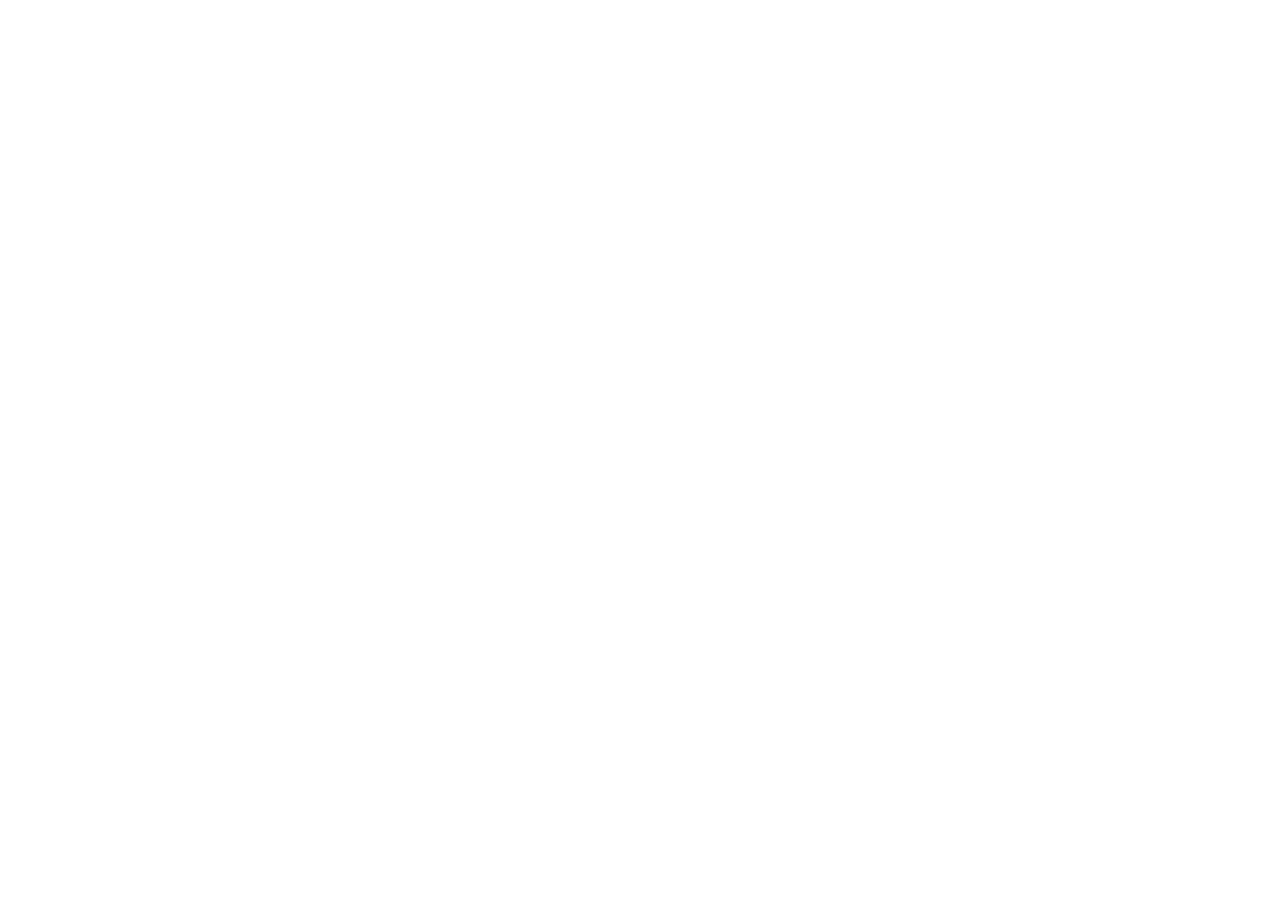
==== banco_nacion/pagina_principal.html @ 871d8f29 "Add files via upload" ====
<!DOCTYPE html>
<html lang="en">
<head>
    <meta charset="UTF-8">
    <meta http-equiv="X-UA-Compatible" content="IE=edge">
    <meta name="viewport" content="width=device-width, initial-scale=1.0">
    <title>Home banking</title>
    <link rel="stylesheet" href="./style.css">
</head>
    <body> 
    <script src=""></script>
    </body>
</html>
---- banco_nacion/style.css ----
/* Style all input fields */
input {
    width: 100%;
    padding: 12px;
    border: 1px solid #ccc;
    border-radius: 4px;
    box-sizing: border-box;
    margin-top: 6px;
    margin-bottom: 16px;
  }
  
  /* Style the submit button */
  input[type=submit] {
    background-color: #04AA6D;
    color: white;
  }
  
  /* Style the container for inputs */
  .container {
    background-color: #f1f1f1;
    padding: 20px;
    display: flex;
    justify-content: center;
  }
  
  /* The message box is shown when the user clicks on the password field */
  #message {
    display:none;
    background: #f1f1f1;
    color: #000;
    position: relative;
    padding: 20px;
    margin-top: 10px;
  }
  
  #message p {
    padding: 10px 35px;
    font-size: 18px;
  }
  
  /* Add a green text color and a checkmark when the requirements are right */
  .valid {
    color: green;
  }
  
  .valid:before {
    position: relative;
    left: -35px;
  }
  
  /* Add a red text color and an "x" icon when the requirements are wrong */
  .invalid {
    color: red;
  }
  
  .invalid:before {
    position: relative;
    left: -35px;
  }
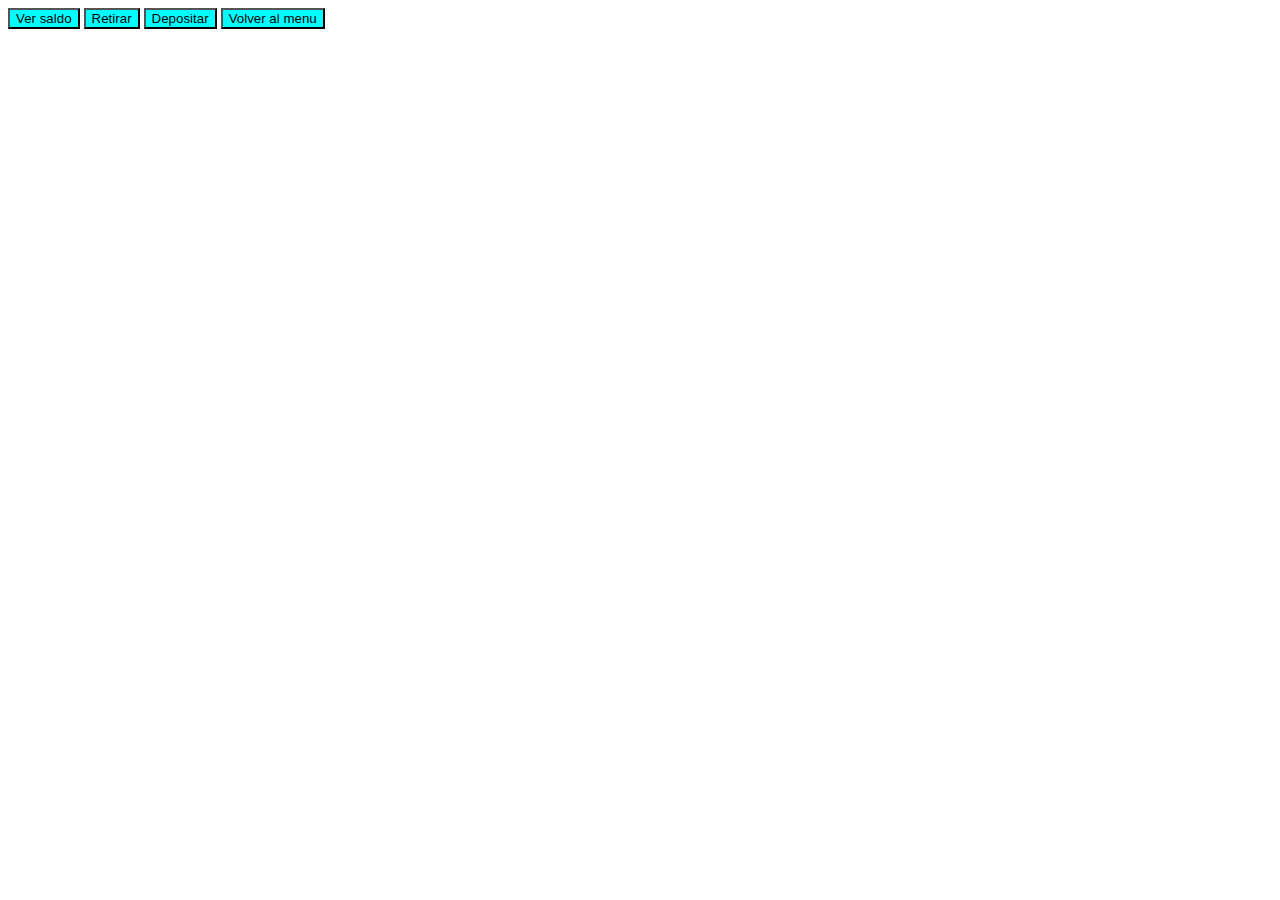
==== commit 3932a70b: "Lo ultimo que hicimos 22/9/2021" ====
--- a/banco_nacion/pagina_principal.html
+++ b/banco_nacion/pagina_principal.html
@@ -7,7 +7,13 @@
     <title>Home banking</title>
     <link rel="stylesheet" href="./style.css">
 </head>
-    <body> 
-    <script src=""></script>
+    <body>
+        
+        <button class="button" onclick="ver_saldo()"> Ver saldo </button>
+        <button class="button" onclick="retirar()"> Retirar </button>
+        <button class="button" onclick="depositar()"> Depositar </button>
+        <button class="button" onclick="menu()"> Volver al menu </button>
+
+    <script src="./operaciones.js"></script>
     </body>
 </html>--- a/banco_nacion/style.css
+++ b/banco_nacion/style.css
@@ -1,59 +1,3 @@
-/* Style all input fields */
-input {
-    width: 100%;
-    padding: 12px;
-    border: 1px solid #ccc;
-    border-radius: 4px;
-    box-sizing: border-box;
-    margin-top: 6px;
-    margin-bottom: 16px;
-  }
-  
-  /* Style the submit button */
-  input[type=submit] {
-    background-color: #04AA6D;
-    color: white;
-  }
-  
-  /* Style the container for inputs */
-  .container {
-    background-color: #f1f1f1;
-    padding: 20px;
-    display: flex;
-    justify-content: center;
-  }
-  
-  /* The message box is shown when the user clicks on the password field */
-  #message {
-    display:none;
-    background: #f1f1f1;
-    color: #000;
-    position: relative;
-    padding: 20px;
-    margin-top: 10px;
-  }
-  
-  #message p {
-    padding: 10px 35px;
-    font-size: 18px;
-  }
-  
-  /* Add a green text color and a checkmark when the requirements are right */
-  .valid {
-    color: green;
-  }
-  
-  .valid:before {
-    position: relative;
-    left: -35px;
-  }
-  
-  /* Add a red text color and an "x" icon when the requirements are wrong */
-  .invalid {
-    color: red;
-  }
-  
-  .invalid:before {
-    position: relative;
-    left: -35px;
-  }+.button{
+  background-color: aqua;  
+}